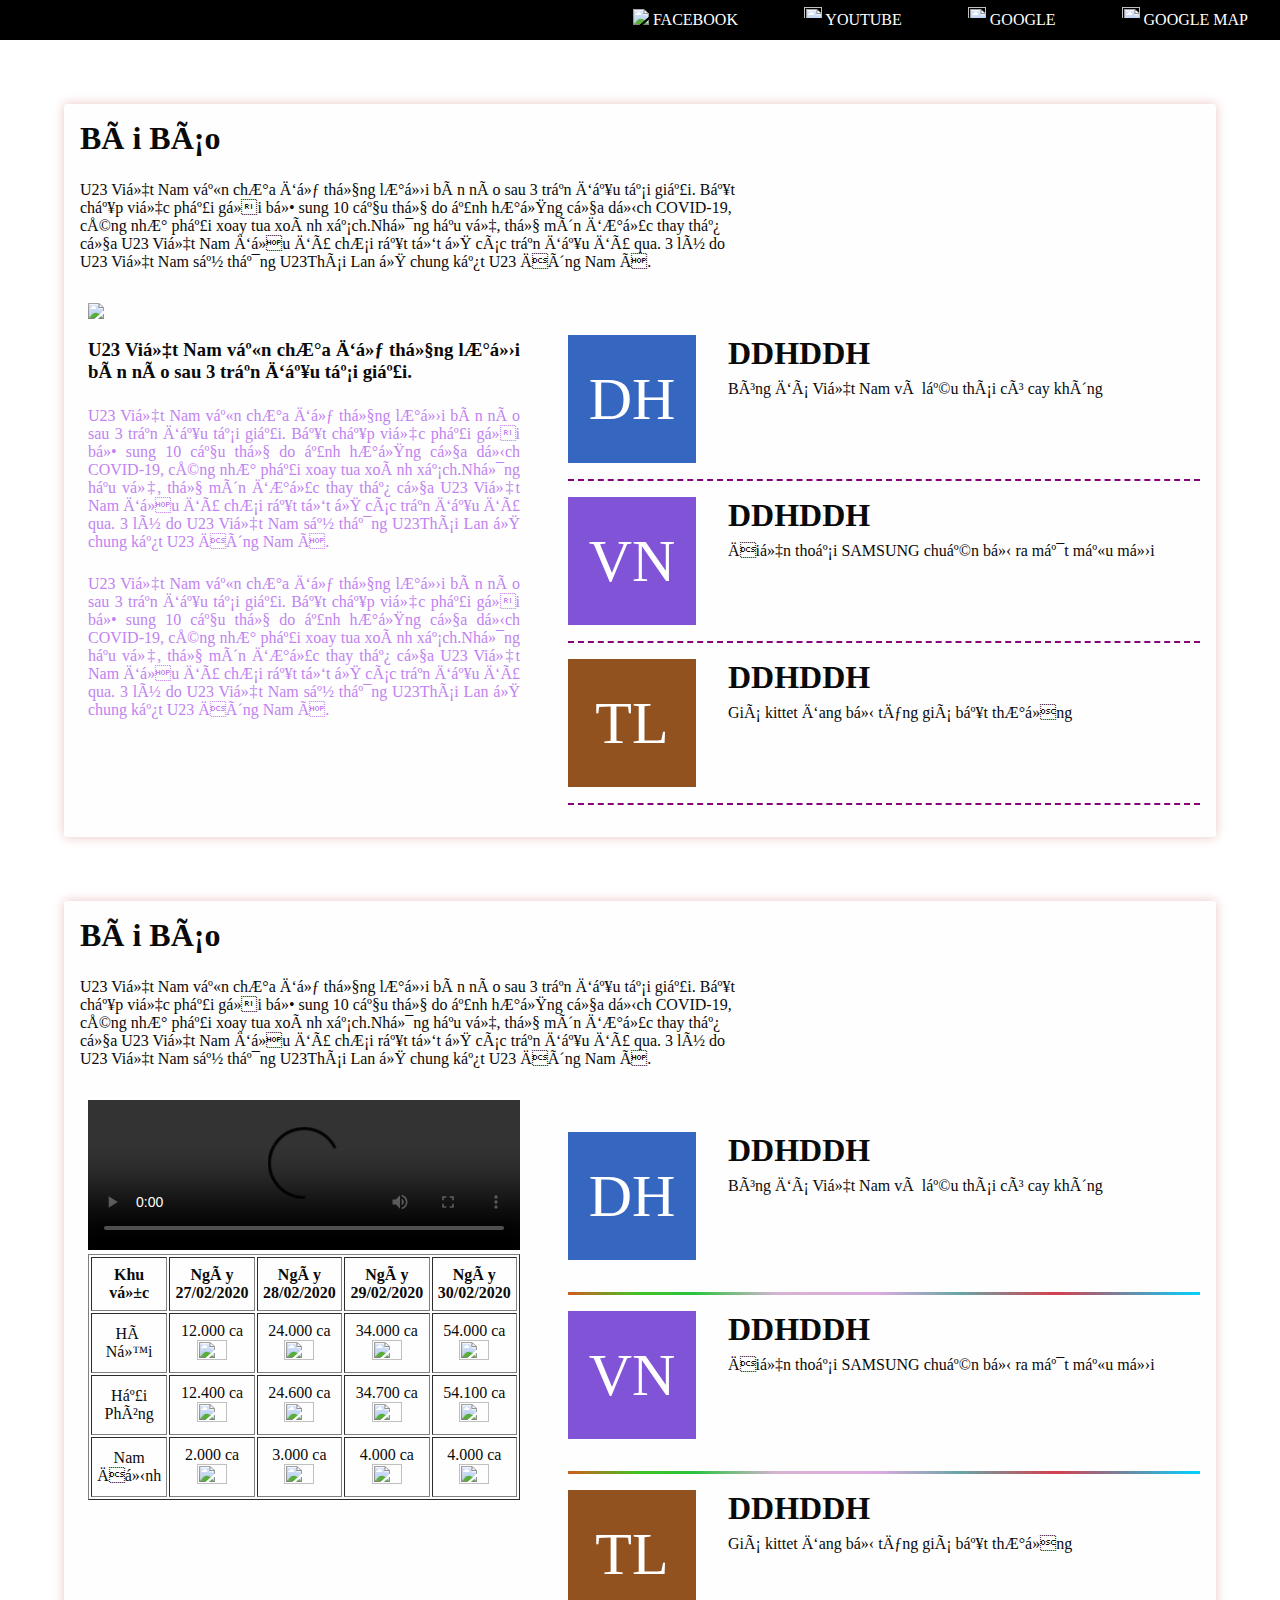
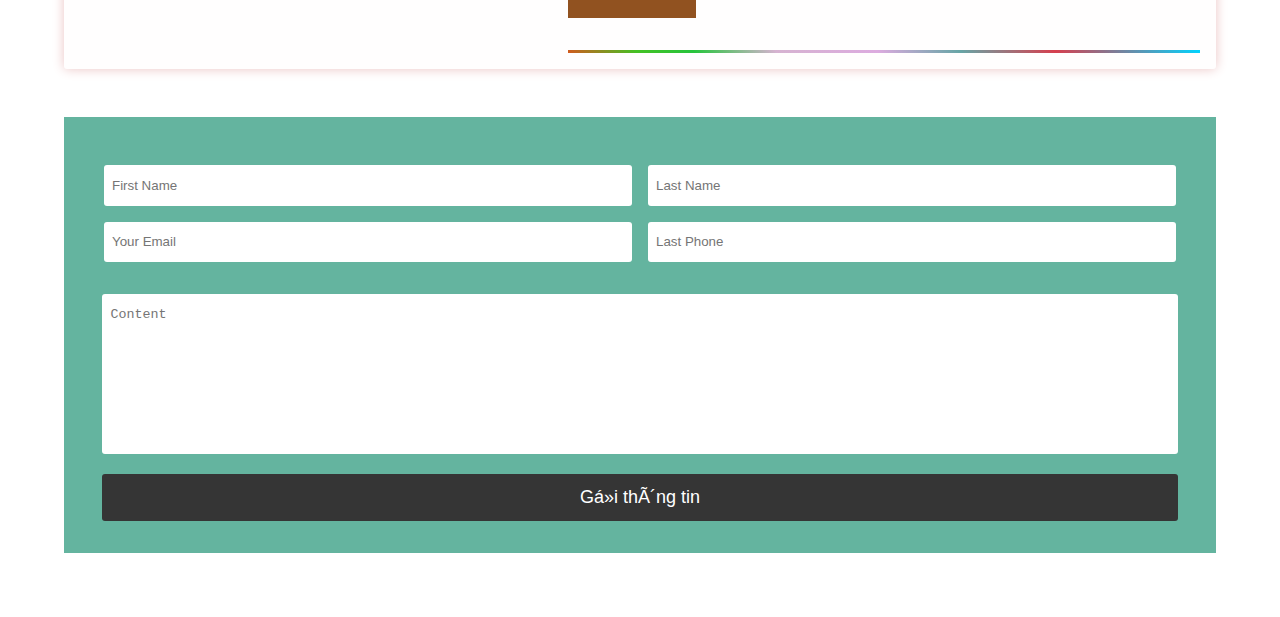
==== Buoi3/index.html @ 8b1bb54d "Push_file_bioi1" ====
<!DOCTYPE html>
<html>
    <head>
        <title>Dịch Vụ</title>
        <meta charset="UFT-8">
        <link rel="stylesheet" href="index.css">
    </head>
    <body >
        <div class="ong">
            <ul>
                <li>
                    <a  href="https://www.facebook.com/" class="cha"> 
                        <i class="blue"></i>
                        <span>
                            <img witdh="1" height="18" src="https://anh.eva.vn/upload/4-2016/images/2016-11-30/1480494815-facebook-sao-viet.png">
                            Facebook
                        </span>
                    </a>
                    <div class="con">
                        <a href="# ">
                            Hội bé ngủ ngon
                        </a>
                        <a href="# " >
                            Hội lớp tin13A4
                        </a>
                        <a href="# " >
                            Hội không có làm mà vẫn có ăn
                        </a>
                    </div>
                </li>

                <li>
                    <a href="https://www.youtube.com/" class="cha">
                        <i class="red"></i>
                        <span>
                            <img width="18" height="18" src="https://thuviendohoa.vn/upload/images/items/logo-youtube-nut-play-youtube-png-387.webp">
                            Youtube
                        </span>
                    </a>
                    <div class="con">
                        <a href="# " >
                            Chuyển động 24 giờ
                        </a>
                        <a href="# " >
                            Thỏ 7 màu
                        </a>
                        <a href="# " >
                            LCK tiếng việt
                        </a>
                    </div>
                </li>
                <li>
                    <a href="https://www.google.com/" class="cha">
                        <i class="green"></i>
                        <span>
                            <img width="18" height="18" src="https://upload.wikimedia.org/wikipedia/commons/thumb/5/53/Google_%22G%22_Logo.svg/1200px-Google_%22G%22_Logo.svg.png"> 
                            Google
                        </span>
                    </a>
                    <div class="con">
                        <a href="# " >
                            Nhạc trẻ remix
                        </a>
                        <a href="# " class="con">
                            Bóng đá thế giới
                        </a>
                        <a href="# " class="con">
                            Tại sao vào google
                        </a>
                    </div>
                </li>
                <li>
                    <a href="https://www.google.com/maps/" class="cha"> 
                        <i class="yellow"></i>
                        <span>
                            <img width="18" height="18" src="https://png.pngtree.com/png-vector/20190115/ourlarge/pngtree-google-maps-flat-multi-color-icon-png-image_315811.jpg">
                            google map
                        </span>
                    </a>
                    <div class="more">
                        <a href="# " class="con">
                            Trường KTKT-CN
                        </a>
                        <a href="# " class="con">
                           Trường bách khoa
                        </a>
                        <a href="# " class="con">
                            Trường kinh doanh công nghệ
                        </a>
                    </div>
                </li>
            </ul>
        </div>
        
        <div class="box" > 
            <h1>Bài Báo</h1>
            <div class="box-title">
                <span>
                    U23 Việt Nam vẫn chưa để thủng lưới bàn nào sau 3 trận đấu tại giải.
                    Bất chấp việc phải gọi bổ sung 10 cầu thủ do ảnh hưởng của dịch COVID-19, 
                    cũng như phải xoay tua xoành xạch.Những hậu vệ, thủ môn được thay thế của 
                    U23 Việt Nam đều đã chơi rất tốt ở các trận đấu đã qua.
                    3 lý do U23 Việt Nam sẽ thắng U23Thái Lan ở chung kết U23 Đông Nam Á.
                </span>
            </div>
            <div class="box-content">
                <div class="content-left">
                    <img src="https://cdnmedia.thethaovanhoa.vn/Upload/wulx9oa2QRDkHJjOcQfBRA/files/2018/08/13/U23VN.jpg">
                    <h3>
                         U23 Việt Nam vẫn chưa để thủng lưới bàn nào sau 3 trận đấu tại giải.
                    </h3>
                    <span>
                        U23 Việt Nam vẫn chưa để thủng lưới bàn nào sau 3 trận đấu tại giải.
                        Bất chấp việc phải gọi bổ sung 10 cầu thủ do ảnh hưởng của dịch COVID-19, 
                        cũng như phải xoay tua xoành xạch.Những hậu vệ, thủ môn được thay thế của 
                        U23 Việt Nam đều đã chơi rất tốt ở các trận đấu đã qua.
                        3 lý do U23 Việt Nam sẽ thắng U23Thái Lan ở chung kết U23 Đông Nam Á.
                    </span>
                    <span>
                        U23 Việt Nam vẫn chưa để thủng lưới bàn nào sau 3 trận đấu tại giải.
                        Bất chấp việc phải gọi bổ sung 10 cầu thủ do ảnh hưởng của dịch COVID-19, 
                        cũng như phải xoay tua xoành xạch.Những hậu vệ, thủ môn được thay thế của 
                        U23 Việt Nam đều đã chơi rất tốt ở các trận đấu đã qua.
                        3 lý do U23 Việt Nam sẽ thắng U23Thái Lan ở chung kết U23 Đông Nam Á.
                    </span>
                </div>
                <div class="content-right">
                    <div class="content-right-1 border-dashed">
                        <div class="avatar-1">
                             DH
                        </div>
                        <div class="content">
                            <h1>DDHDDH</h1>
                            <span>
                                Bóng đá Việt Nam và lẩu thái có cay không
                            </span>
                        </div>
                    </div>
                    <div class="content-right-1 border-dashed">
                        <div class="avatar-2">
                            VN
                        </div>
                        <div class="content">
                            <h1>DDHDDH</h1> 
                            <span>
                                Điện thoại SAMSUNG chuẩn bị ra mắt mẫu mới
                            </span>
                        </div>
                    </div>
                    <div class="content-right-1 border-dashed">
                        <div class="avatar-3">
                            TL
                        </div>
                        <div class="content">
                            <h1>DDHDDH</h1>
                            <span>
                                Giá kittet đang bị tăng giá bất thường
                            </span>
                        </div>
                    </div>
                </div>
            </div>
        </div>

        <div class="box">
            <h1>Bài Báo</h1>
            <div class="box-title">
                <span>
                    U23 Việt Nam vẫn chưa để thủng lưới bàn nào sau 3 trận đấu tại giải.
                    Bất chấp việc phải gọi bổ sung 10 cầu thủ do ảnh hưởng của dịch COVID-19, 
                    cũng như phải xoay tua xoành xạch.Những hậu vệ, thủ môn được thay thế của 
                    U23 Việt Nam đều đã chơi rất tốt ở các trận đấu đã qua.
                    3 lý do U23 Việt Nam sẽ thắng U23Thái Lan ở chung kết U23 Đông Nam Á.
                </span>
            </div>
            <div class="box-content">
                <div class="content-left">
                    <video  controls="">
                        <source src="tho 7 mau.mp4.mp4" type="video/mp4">
                    </video>
                    <table border="1px">
                        <thead>
                            <tr  text-align: center>
                                <th>Khu vực</th>
                                <th>Ngày 27/02/2020</th>
                                <th>Ngày 28/02/2020</th>
                                <th>Ngày 29/02/2020</th>
                                <th>Ngày 30/02/2020</th>
                            </tr>
                            </tr>
                        </thead>
                        <tbody>
                            <tr text-align: center>
                                <td>Hà Nội</td>
                                <td>12.000 ca <img src="https://mtg.1cdn.vn/2020/08/03/54/www-motthegioi-vn_a2hhdxryyw5nmw-.jpg" width="20" height="20"></td>
                                <td>24.000 ca<img src="https://mtg.1cdn.vn/2020/08/03/54/www-motthegioi-vn_a2hhdxryyw5nmw-.jpg" width="20" height="20"></td>
                                <td>34.000 ca<img src="https://mtg.1cdn.vn/2020/08/03/54/www-motthegioi-vn_a2hhdxryyw5nmw-.jpg" width="20" height="20"></td>
                                <td>54.000 ca<img src="https://mtg.1cdn.vn/2020/08/03/54/www-motthegioi-vn_a2hhdxryyw5nmw-.jpg" width="20" height="20"></td>
                            </tr>
                            <tr text-align: center >
                                <td>Hải Phòng</td>
                                <td>12.400 ca<img src="https://mtg.1cdn.vn/2020/08/03/54/www-motthegioi-vn_a2hhdxryyw5nmw-.jpg" width="20" height="20"></td>
                                <td>24.600 ca<img src="https://mtg.1cdn.vn/2020/08/03/54/www-motthegioi-vn_a2hhdxryyw5nmw-.jpg" width="20" height="20"></td>
                                <td>34.700 ca<img src="https://mtg.1cdn.vn/2020/08/03/54/www-motthegioi-vn_a2hhdxryyw5nmw-.jpg" width="20" height="20"></td>
                                <td>54.100 ca<img src="https://mtg.1cdn.vn/2020/08/03/54/www-motthegioi-vn_a2hhdxryyw5nmw-.jpg" width="20" height="20"></td>
                            </tr>
                            <tr text-align: center>
                                <td>Nam Định</td>
                                <td>2.000 ca<img src="https://mtg.1cdn.vn/2020/08/03/54/www-motthegioi-vn_a2hhdxryyw5nmw-.jpg" width="20" height="20"></td>
                                <td>3.000 ca<img src="https://mtg.1cdn.vn/2020/08/03/54/www-motthegioi-vn_a2hhdxryyw5nmw-.jpg" width="20" height="20"></td>
                                <td>4.000 ca<img src="https://mtg.1cdn.vn/2020/08/03/54/www-motthegioi-vn_a2hhdxryyw5nmw-.jpg" width="20" height="20"></td>
                                <td>4.000 ca<img src="https://mtg.1cdn.vn/2020/08/03/54/www-motthegioi-vn_a2hhdxryyw5nmw-.jpg" width="20" height="20"></td>
                            </tr>
                        </tbody>
                    </table>
                </div>
                <div class="content-right">
                    <div class="content-right-1">
                        <div class="avatar-1">
                             DH
                        </div>
                        <div class="content">
                            <h1>DDHDDH</h1>
                            <span>
                                Bóng đá Việt Nam và lẩu thái có cay không
                            </span>
                        </div>
                    </div>
                    <div class="line"></div>
                    <div class="content-right-1">
                        <div class="avatar-2">
                            VN
                        </div>
                        <div class="content">
                            <h1>DDHDDH</h1> 
                            <span>
                                Điện thoại SAMSUNG chuẩn bị ra mắt mẫu mới
                            </span>
                        </div>
                    </div>
                    <div class="line"></div>
                    <div class="content-right-1">
                        <div class="avatar-3">
                            TL
                        </div>
                        <div class="content">
                            <h1>DDHDDH</h1>
                            <span>
                                Giá kittet đang bị tăng giá bất thường
                            </span>
                        </div>
                    </div>
                    <div class="line"></div>
                </div>
            </div>
        </div>

        <div class="contact">
            <div class="contact-line">
                <div class="block-input">
                    <input type="text" placeholder="First Name">
                </div>
                <div class="block-input">
                    <input type="text" placeholder="Last Name">
                </div>
            </div>
            <div class="contact-line">
                <div class="block-input">
                    <input type="email" placeholder="Your Email">
                </div>
                <div class="block-input">
                    <input type="number" placeholder="Last Phone">
                </div>
            </div>
            <div class="contact-item">
                <textarea placeholder="Content"></textarea>
                <button class="gtt">
                    Gửi thông tin
                </button>
            </div>
        </div>
    </body>
</html>
---- Buoi3/index.css ----
*{
    margin: 0;
    padding: 0;
    list-style: none;
    text-decoration: none;
    box-sizing:border-box ;
}
body{
    background-color: white;
    padding-bottom: 4rem;
}
.ong{
    background-color: black;
    width: 100%;
    height: 2.5rem;
    line-height: 2.5rem;
}
.ong ul{
    display: flex;
    justify-content: end;
}
.ong ul a.cha{
    display: block;
    width: 100%;
    color: white;
    text-transform: uppercase;
    font-style: 15px;
    padding: 0 2rem;
}
.ong ul a.cha:hover{
    background-color: rgb(172, 98, 71);
    font-weight: bold;
    font-size: 15px;
}
.blue{
    color: rgb(92, 92, 145);
    margin-right: 2px;
}
.red{
    color: rgb(228, 76, 76);
    margin-right: 2px;
}
.green{
    color: rgb(64, 201, 64);
    margin-right: 2px;
}
.yellow{
    color: rgb(233, 233, 41);
    margin-right: 2px;
}
.ong ul li .con {
    position:absolute;
    background-color:rgb(83, 102, 119);
    min-width: 15rem;
    border-radius: 0 0 2px 2px;
    padding-bottom: .5rem;
    display: none;
    box-shadow: 0 0 12px rgba(54, 180, 132, 0.932);
}
.ong ul li .con a{
    display: block;
    width: 100%;
    height: 2rem;
    line-height: 2rem;
    padding: 0 5px;
    color: chartreuse;
}
.ong ul li .con a:hover{
    background-color: rgb(185, 60, 87);
    font-weight: 700;
}
.ong ul li:hover .con{
    display: block;
}
.box{
    width: 90%;
    margin: auto;
    margin-top: 4rem;
    color: rgb(10, 10, 10);
    padding: 1rem;
    background-color: rgb(255, 254, 254);
    box-shadow: 0 0 12px rgb(235, 196, 196);
    border-radius: 3px;
}
.box-title{
    margin: 1.5rem 0;
    width: 60%;
    font-family: cursive;
}
.box-content{
    display: flex;
}
.content-left{
    width: 40%;
    padding: .5rem;
    text-align: justify;
}
.content-left img, .content-left video{
    width: 100%;
}
.content-left h3{
    margin: 1rem 0;
}
.content-left span{
    color: rgb(192, 131, 241);
    margin: 1.5rem 0;
    display: block;
}
.content-right{
    width: 60%;
    padding-left: 2.5rem;
    padding-top: 1.5rem;
}
.content-right-1{
    display: flex;
    padding-bottom: 1rem;
    margin: 1rem 0;
    
}
.border-dashed{
    border-bottom: 2px dashed rgb(133, 2, 122)
}
.avatar-1{
    width: 8rem;
    height: 8rem;
    font-size: 60px;
    color: #fff;
    text-align: center;
    line-height: 8rem;
    background-color: rgb(53, 102, 192);
}
.avatar-2{
    width: 8rem;
    height: 8rem;
    font-size: 60px;
    color:white;
    text-align: center;
    line-height: 8rem;
    background-color: rgb(129, 83, 214);
}
.avatar-3{
    width: 8rem;
    height: 8rem;
    font-size: 60px;
    color: white;
    text-align: center;
    line-height: 8rem;
    background-color: rgb(145, 82, 32);
}

.content{
    padding-left: 2rem;
    font-family: cursive;
}
.content h1{
    margin-bottom: .5rem;
}
table th, table td{
    text-align: center;
    padding: 0.5rem 0.3rem;
}
table span{
    display: inline !important;
}
table img{
    width: 30px !important;
}
.line{
    background: rgb(210,90,30);
    background: linear-gradient(52deg, rgba(210,90,30,1) 0%, rgba(68,193,36,1) 11%, rgba(39,196,60,1) 20%, rgba(214,179,209,1) 33%, rgba(220,171,223,1) 49%, rgba(103,165,166,1) 62%, rgba(214,63,78,1) 77%, rgba(0,212,255,1) 100%);
    width: 100%;
    height: 3px;
}
.contact{
    width: 90%;
    padding: 2rem;
    margin: auto;
    text-align: center;
    background-color: rgb(100 180 159);
    margin-top: 3rem;
}
.contact .contact-line{
    display: flex;
    width: 100%;
    margin-top: 1rem;
}
.contact .contact-line .block-input{
    width: 50%;
    padding: 0 .5rem;
}
.block-input input{
    width: 100%;
    border: none;
    outline: none;
    padding: .8rem .5rem;
    border-radius: 3px;
}
.contact-item{
    padding: 0 .4rem;
}
.contact textarea{
    width: 100%;
    margin-top: 2rem;
    border: none;
    outline: none;
    padding: .8rem .5rem;
    border-radius: 3px;
    min-height: 10rem;
    resize: none;
}
.contact-item .gtt{
    margin-top: 1rem;
    width: 100%;
    padding: .8rem ;
    border: none;
    outline: none;
    border-radius: 3px;
    background-color: #353535;
    color: white;
    font-size: 18px;
}
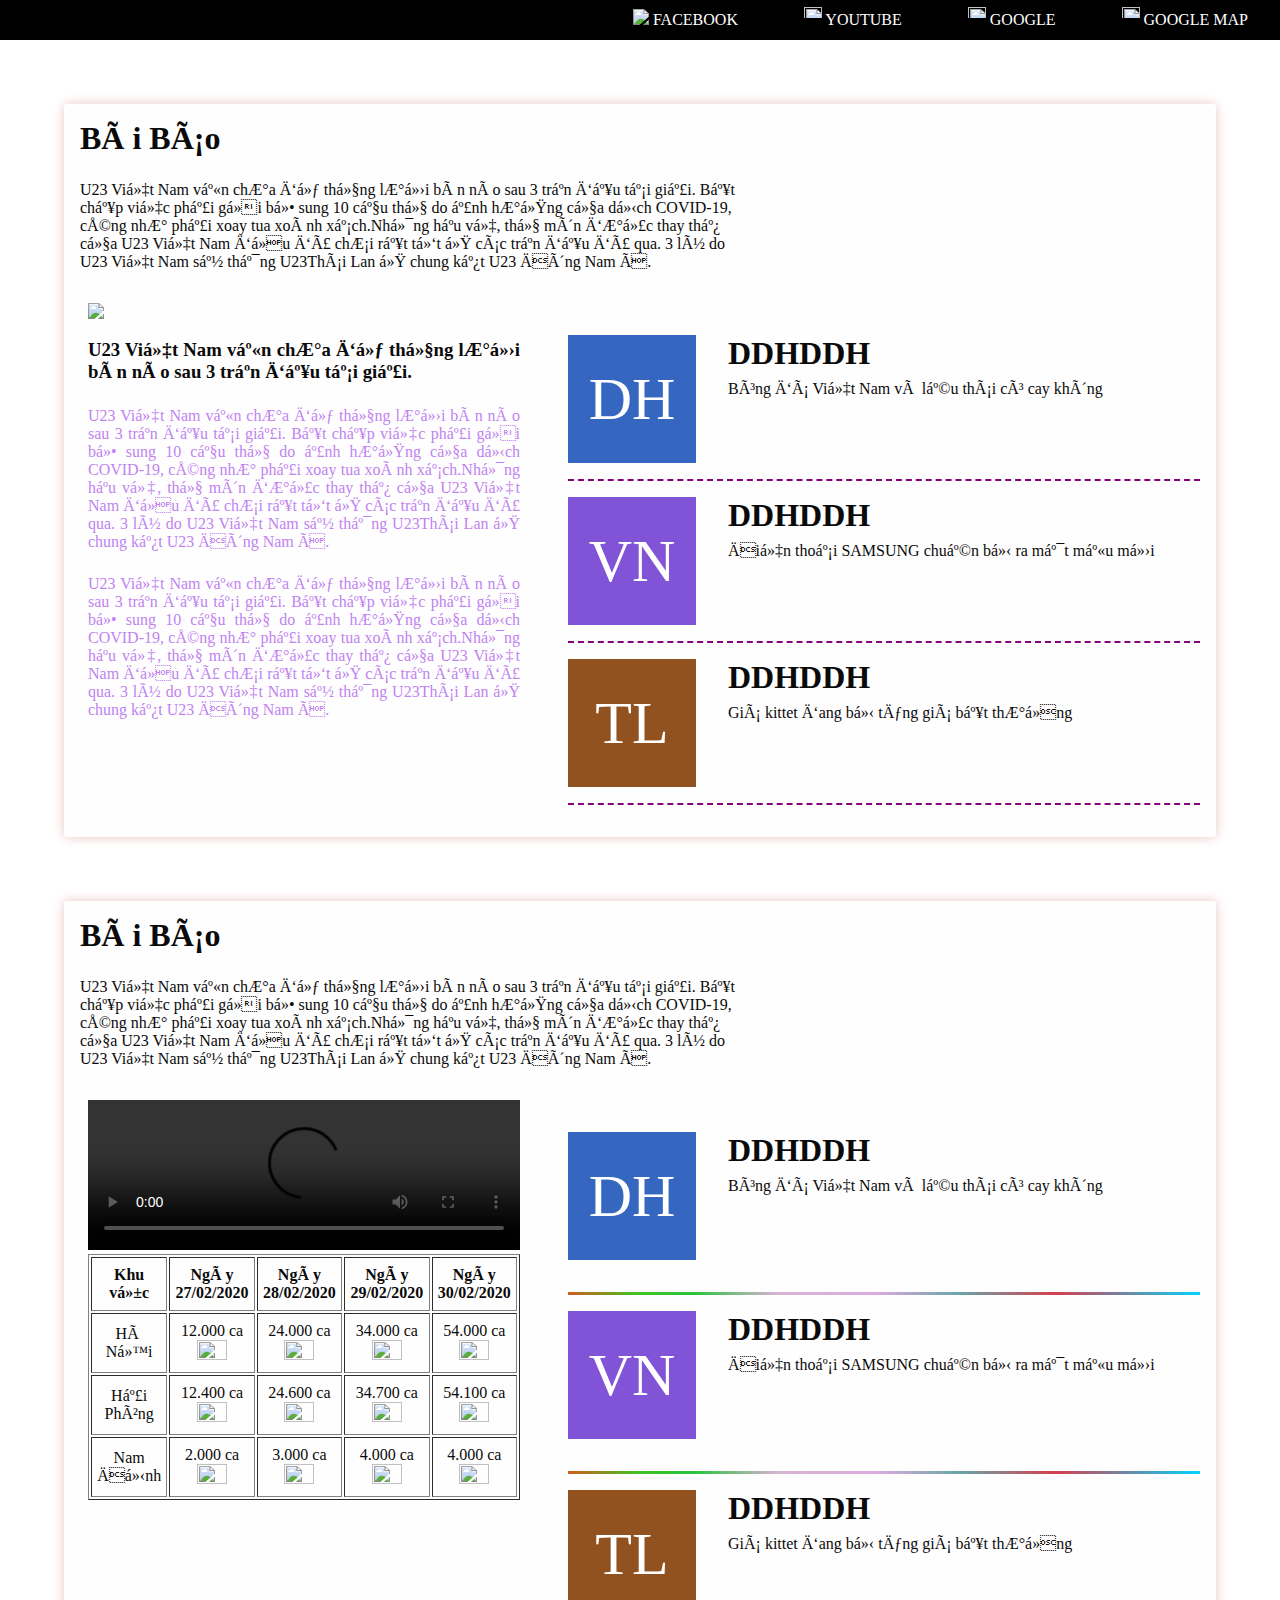
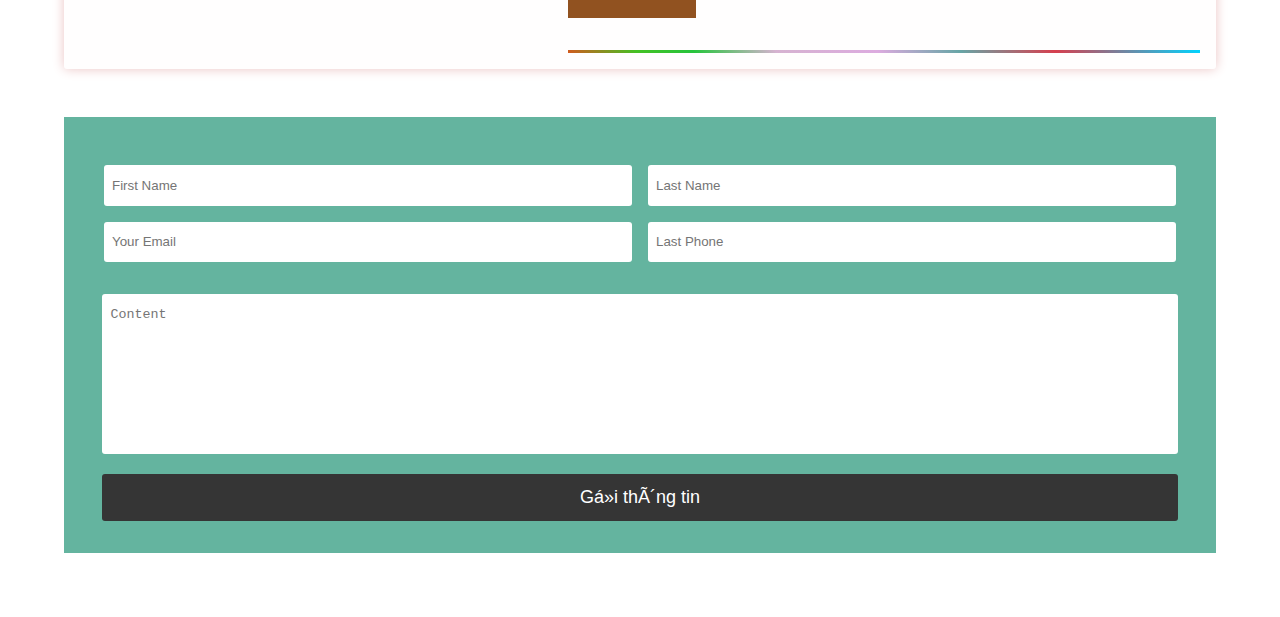
==== commit ec91b66c: "web" ====
--- a/Buoi3/index.html
+++ b/Buoi3/index.html
@@ -61,10 +61,10 @@
                         <a href="# " >
                             Nhạc trẻ remix
                         </a>
-                        <a href="# " class="con">
+                        <a href="# ">
                             Bóng đá thế giới
                         </a>
-                        <a href="# " class="con">
+                        <a href="# ">
                             Tại sao vào google
                         </a>
                     </div>
@@ -77,14 +77,14 @@
                             google map
                         </span>
                     </a>
-                    <div class="more">
-                        <a href="# " class="con">
+                    <div class="con">
+                        <a href="# " >
                             Trường KTKT-CN
                         </a>
-                        <a href="# " class="con">
+                        <a href="# " >
                            Trường bách khoa
                         </a>
-                        <a href="# " class="con">
+                        <a href="# " >
                             Trường kinh doanh công nghệ
                         </a>
                     </div>
